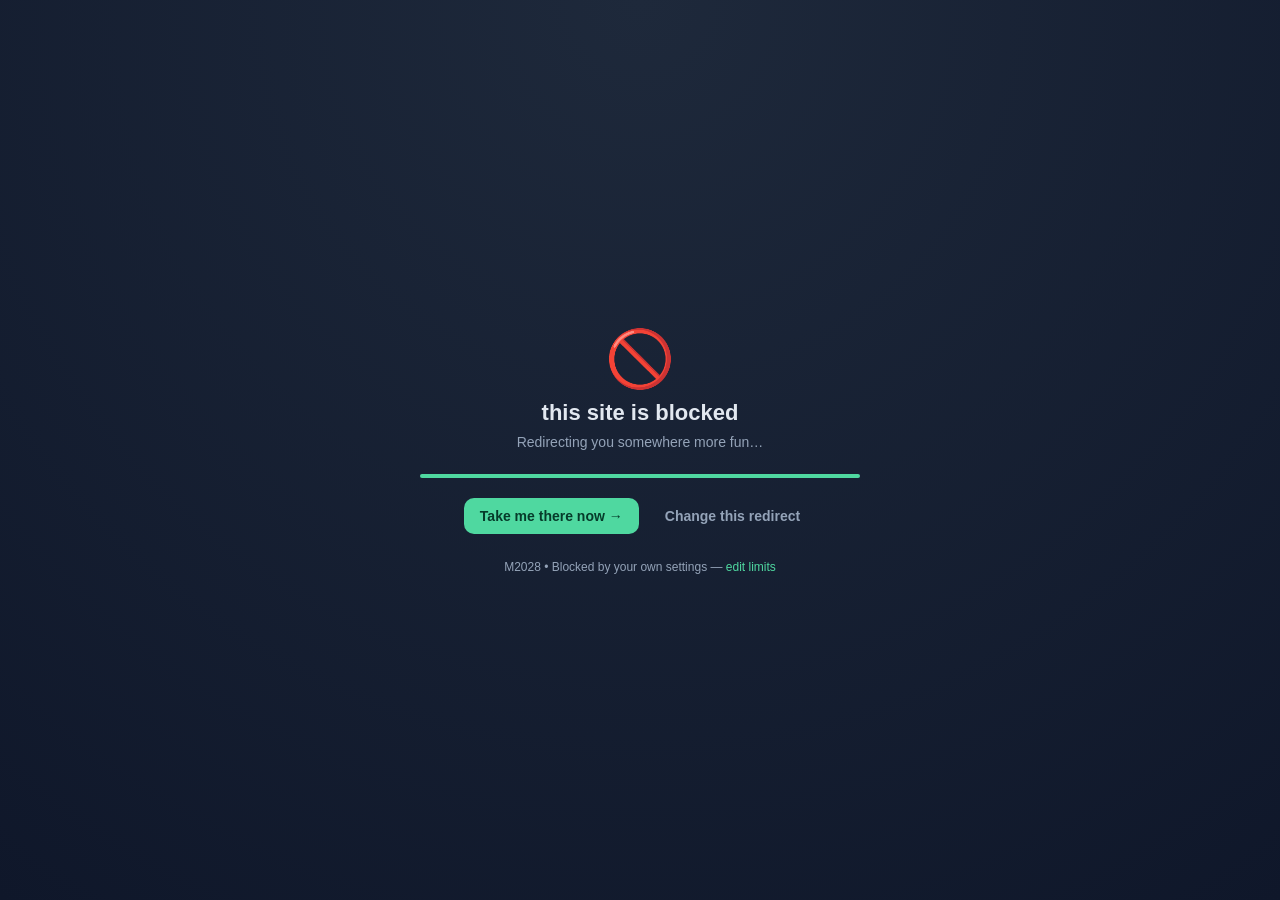
==== blocked.html @ 72d25667 "Add files via upload" ====
<!DOCTYPE html>
<html lang="en">
<head>
<meta charset="UTF-8">
<meta name="viewport" content="width=device-width, initial-scale=1.0">
<title>M2028 — Blocked</title>
<link rel="icon" type="image/png" sizes="32x32" href="favicon-32.png">
<style>
  :root {
    --bg1: #0f172a;
    --bg2: #1e293b;
    --accent: #4fd8a0;
    --text: #e2e8f0;
    --muted: #94a3b8;
  }
  * { box-sizing: border-box; }
  html, body { height: 100%; margin: 0; font-family: -apple-system, BlinkMacSystemFont, 'Segoe UI', Roboto, sans-serif; }
  body {
    display: flex;
    align-items: center;
    justify-content: center;
    background: radial-gradient(circle at top, var(--bg2), var(--bg1));
    color: var(--text);
    text-align: center;
    padding: 24px;
  }
  .card { max-width: 440px; width: 100%; }
  .emoji { font-size: 56px; margin-bottom: 8px; animation: pop 0.5s ease; }
  @keyframes pop { 0% { transform: scale(0.5); opacity: 0; } 100% { transform: scale(1); opacity: 1; } }
  h1 { font-size: 22px; margin: 0 0 8px; }
  .domain { color: var(--accent); font-weight: 700; }
  p.sub { color: var(--muted); font-size: 14px; margin: 0 0 24px; }
  .bar-track { width: 100%; height: 4px; border-radius: 2px; background: rgba(255,255,255,0.1); overflow: hidden; margin-bottom: 20px; }
  .bar-fill { height: 100%; width: 0%; background: var(--accent); animation: fill 1.1s linear forwards; }
  @keyframes fill { to { width: 100%; } }
  .btn-row { display: flex; gap: 10px; justify-content: center; flex-wrap: wrap; }
  button, a.btn { font-family: inherit; font-size: 14px; font-weight: 600; padding: 10px 16px; border-radius: 10px; border: none; cursor: pointer; text-decoration: none; display: inline-block; }
  .primary { background: var(--accent); color: #063b2a; }
  .ghost { background: transparent; color: var(--muted); border: 1px solid rgba(255,255,255,0.15); }
  footer { margin-top: 26px; font-size: 12px; color: var(--muted); }
  footer a { color: var(--accent); text-decoration: none; }
</style>
</head>
<body>
  <div class="card">
    <div class="emoji" id="emoji">🚫</div>
    <h1 id="headline">This site is off-limits right now</h1>
    <p class="sub" id="subline">Taking you somewhere better…</p>
    <div class="bar-track"><div class="bar-fill" id="bar"></div></div>
    <div class="btn-row">
      <a href="#" class="btn primary" id="goNowBtn">Take me there now →</a>
      <a href="options.html" target="_blank" class="btn ghost">Change this redirect</a>
    </div>
    <footer>M2028 • Blocked by your own settings — <a href="options.html" target="_blank">edit limits</a></footer>
  </div>
  <script src="blocked.js"></script>
</body>
</html>
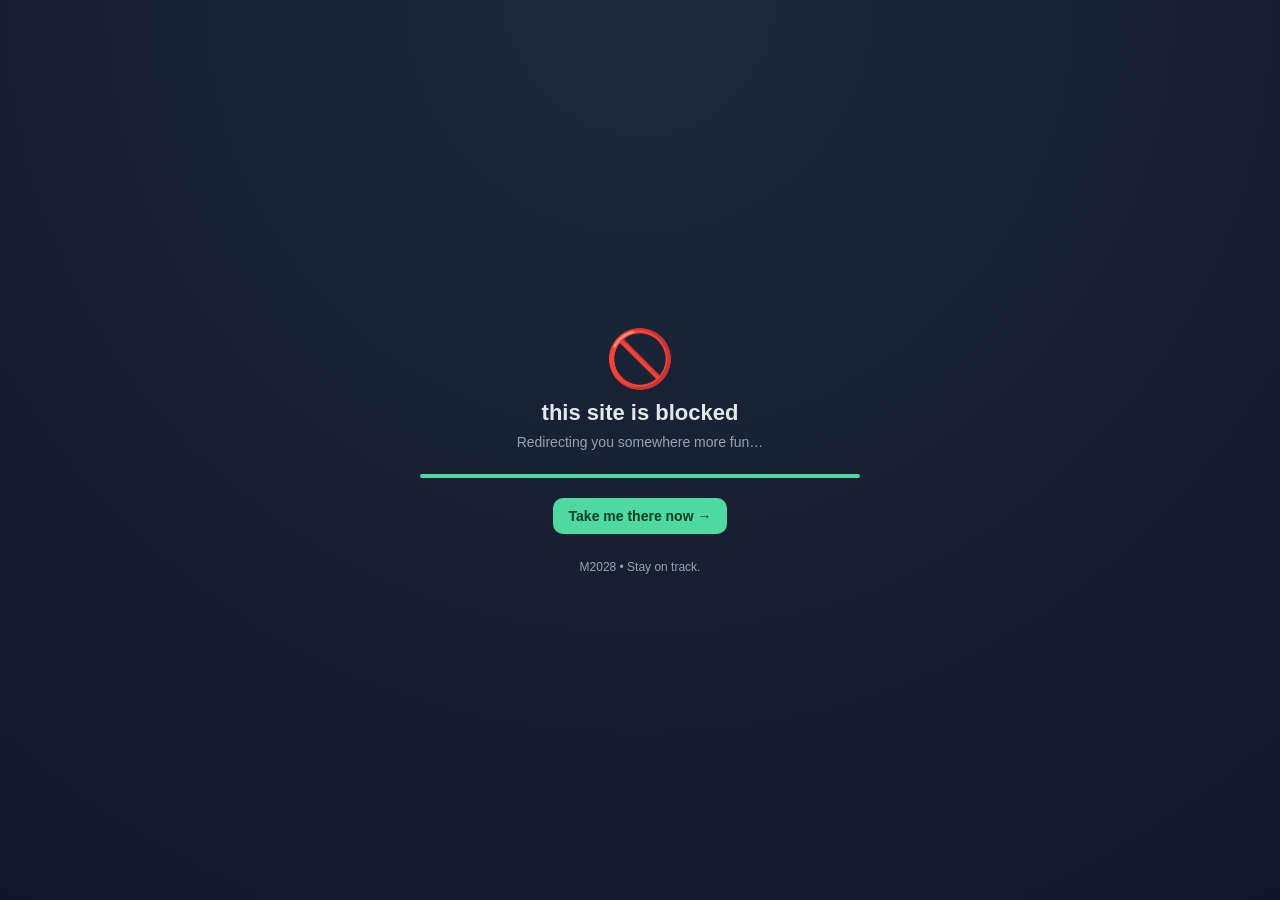
==== commit 40ba1ec3: "Add files via upload" ====
--- a/blocked.html
+++ b/blocked.html
@@ -49,9 +49,8 @@
     <div class="bar-track"><div class="bar-fill" id="bar"></div></div>
     <div class="btn-row">
       <a href="#" class="btn primary" id="goNowBtn">Take me there now →</a>
-      <a href="options.html" target="_blank" class="btn ghost">Change this redirect</a>
     </div>
-    <footer>M2028 • Blocked by your own settings — <a href="options.html" target="_blank">edit limits</a></footer>
+    <footer>M2028 • Stay on track.</footer>
   </div>
   <script src="blocked.js"></script>
 </body>
